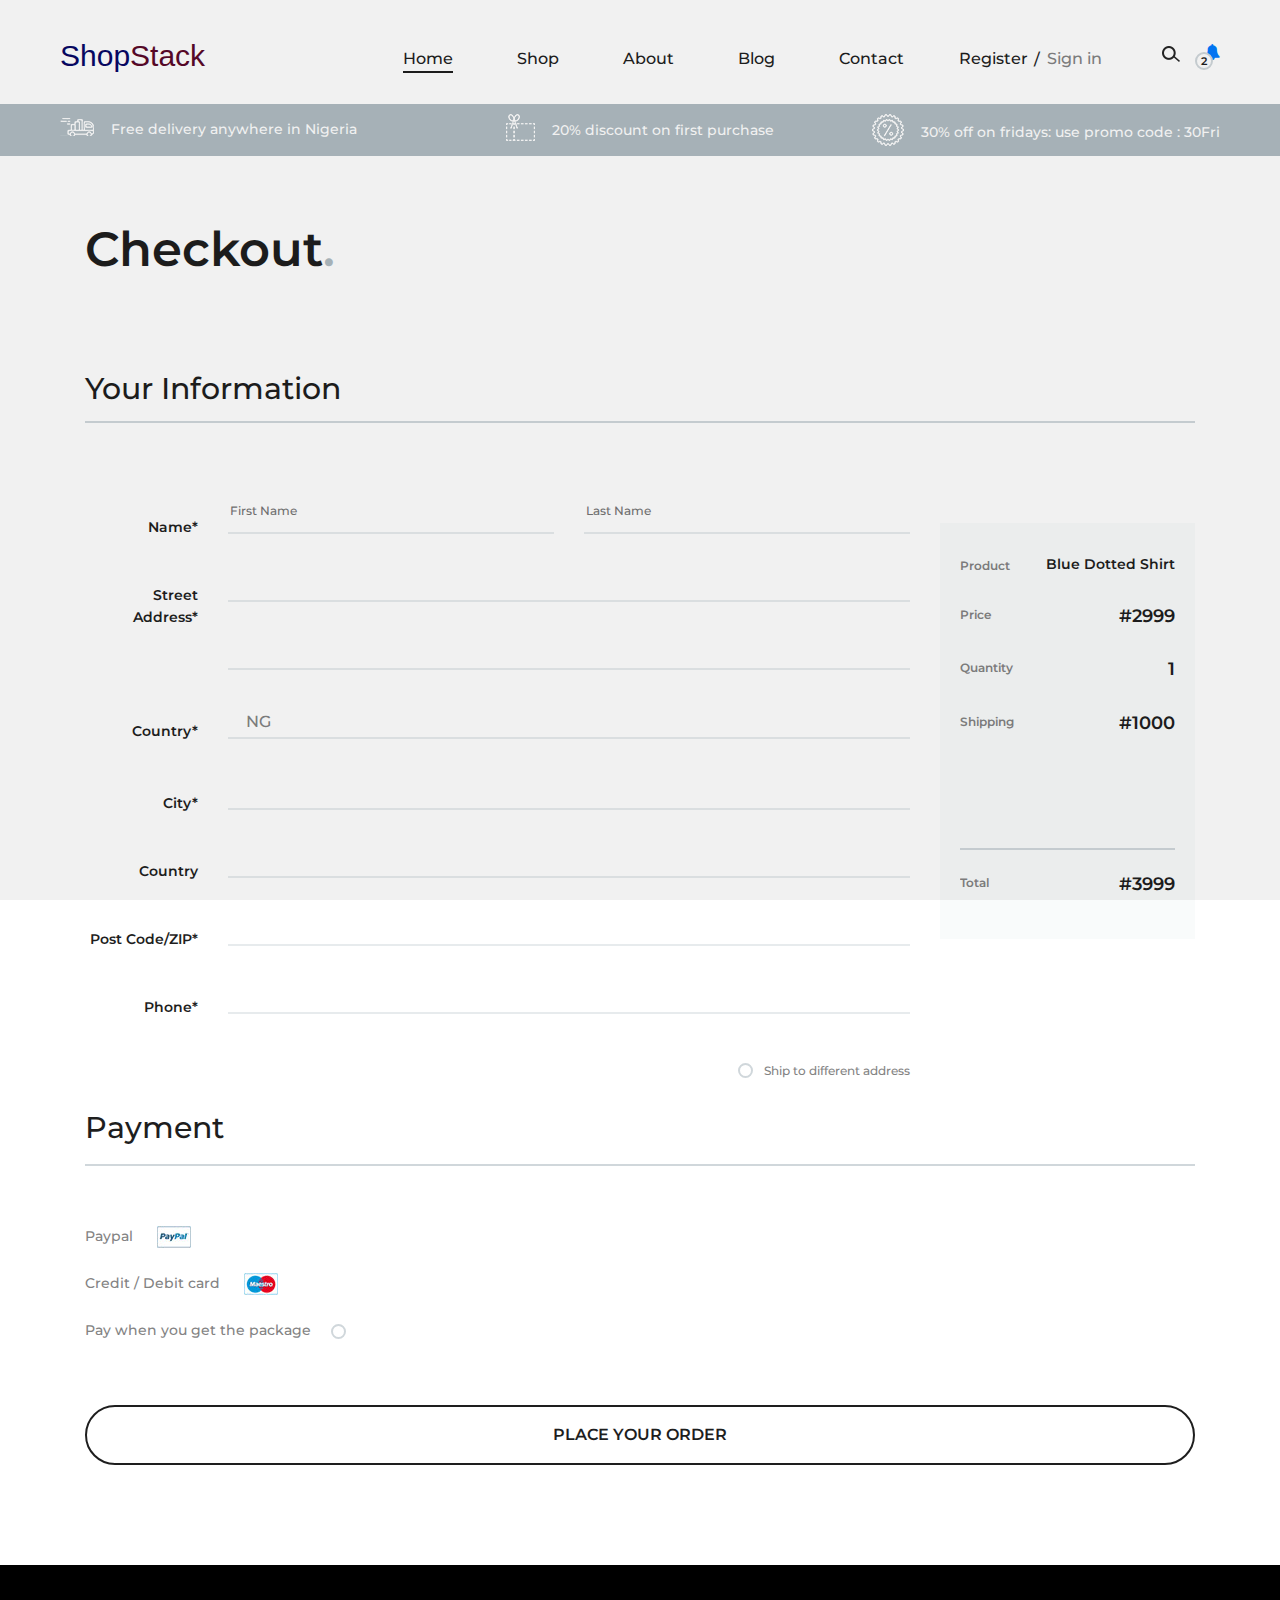
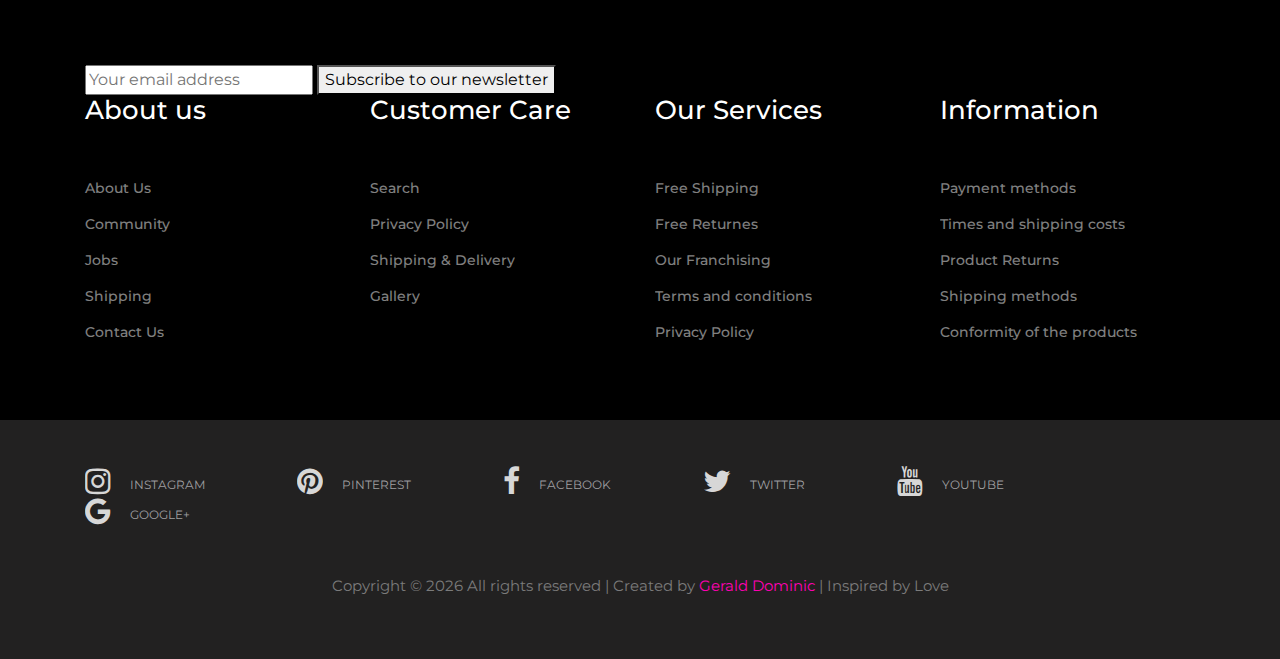
==== check-out.html @ eb24ac86 "initial commit" ====
<!DOCTYPE html>
<html lang="eng">
  <head>
    <meta charset="UTF-8" />
    <meta name="description" content="E-commerce Shopping Template" />
    <meta name="viewport" content="width=device-width, initial-scale=1.0" />
    <meta http-equiv="X-UA-Compatible" content="ie=edge" />
    <title>ShopStack</title>

    <!-- Google Font -->
    <link
      href="https://fonts.googleapis.com/css?family=Amatic+SC:400,700&display=swap"
      rel="stylesheet"
    />
    <link
      href="https://fonts.googleapis.com/css?family=Montserrat:100,200,300,400,500,600,700,800,900&display=swap"
      rel="stylesheet"
    />

    <!-- Css Styles -->
    <link rel="stylesheet" href="css/bootstrap.min.css" type="text/css" />
    <link rel="stylesheet" href="css/font-awesome.min.css" type="text/css" />
    <link rel="stylesheet" href="css/nice-select.css" type="text/css" />
    <link rel="stylesheet" href="css/owl.carousel.min.css" type="text/css" />
    <link rel="stylesheet" href="css/magnific-popup.css" type="text/css" />
    <link rel="stylesheet" href="css/slicknav.min.css" type="text/css" />
    <link rel="stylesheet" href="css/style.css" type="text/css" />
  </head>

  <body>
    <!-- Page Preloder -->
    <div id="preloder">
      <div class="loader"></div>
    </div>

    <!-- Search model -->
    <div class="search-model">
      <div class="h-100 d-flex align-items-center justify-content-center">
        <div class="search-close-switch">+</div>
        <form class="search-model-form">
          <input type="text" id="search-input" placeholder="Search here....." />
        </form>
      </div>
    </div>
    <!-- Search model end -->

    <!-- Header Section Begin -->
    <header class="header-section">
      <div class="container-fluid">
        <div class="inner-header">
          <div class="logo">
            <h3 class="brand-logo">
              <span id="shop">Shop</span><span id="stack">Stack</span>
            </h3>
          </div>
          <div class="header-right">
            <img src="img/icons/search.png" alt="" class="search-trigger" />
            <a href="#">
              <i class="fa fa-bell"></i>
              <span>2</span>
            </a>
          </div>
          <div class="user-access">
            <a href="#">Register</a>
            <a href="#" class="in">Sign in</a>
          </div>
          <nav class="main-menu mobile-menu">
            <ul>
              <li><a class="active" href="./index.html">Home</a></li>
              <li>
                <a href="./categories.html">Shop</a>
                <ul class="sub-menu">
                  <li><a href="product-page.html">Product Page</a></li>
                  <li><a href="./gallery.html">Gallery</a></li>
                  <li><a href="shopping-cart.html">Shopping Cart</a></li>
                  <li><a href="check-out.html">Check out</a></li>
                </ul>
              </li>
              <li><a href="./product-page.html">About</a></li>
              <li><a href="./check-out.html">Blog</a></li>
              <li><a href="./contact.html">Contact</a></li>
            </ul>
          </nav>
        </div>
      </div>
    </header>
    <!-- Header Info Begin -->
    <div class="header-info">
      <div class="container-fluid">
        <div class="row">
          <div class="col-md-4">
            <div class="header-item">
              <img src="img/icons/delivery.png" alt="" />
              <p>Free delivery anywhere in Nigeria</p>
            </div>
          </div>
          <div class="col-md-4 text-left text-lg-center">
            <div class="header-item">
              <img src="img/icons/voucher.png" alt="" />
              <p>20% discount on first purchase</p>
            </div>
          </div>
          <div class="col-md-4 text-left text-xl-right">
            <div class="header-item">
              <img src="img/icons/sales.png" alt="" />
              <p>30% off on fridays: use promo code : 30Fri</p>
            </div>
          </div>
        </div>
      </div>
    </div>
    <!-- Header Info End -->
    <!-- Header End -->

    <!-- Page Add Section Begin -->
    <section class="page-add">
        <div class="container">
            <div class="row">
                <div class="col-lg-4">
                    <div class="page-breadcrumb">
                        <h2>Checkout<span>.</span></h2>
                    </div>
                </div>
                <div class="col-lg-8">
                    <!-- img goes in here -->
                </div>
            </div>
        </div>
    </section>
    <!-- Page Add Section End -->

    <!-- Cart Total Page Begin -->
    <section class="cart-total-page spad">
        <div class="container">
            <form action="#" class="checkout-form">
                <div class="row">
                    <div class="col-lg-12">
                        <h3>Your Information</h3>
                    </div>
                    <div class="col-lg-9">
                        <div class="row">
                            <div class="col-lg-2">
                                <p class="in-name">Name*</p>
                            </div>
                            <div class="col-lg-5">
                                <input type="text" placeholder="First Name">
                            </div>
                            <div class="col-lg-5">
                                <input type="text" placeholder="Last Name">
                            </div>
                        </div>
                        <div class="row">
                            <div class="col-lg-2">
                                <p class="in-name">Street Address*</p>
                            </div>
                            <div class="col-lg-10">
                                <input type="text">
                                <input type="text">
                            </div>
                        </div>
                        <div class="row">
                            <div class="col-lg-2">
                                <p class="in-name">Country*</p>
                            </div>
                            <div class="col-lg-10">
                                <select class="cart-select country-usa">
                                    <option>NG</option>
                                </select>
                            </div>
                        </div>
                        <div class="row">
                            <div class="col-lg-2">
                                <p class="in-name">City*</p>
                            </div>
                            <div class="col-lg-10">
                                <input type="text">
                            </div>
                        </div>
                        <div class="row">
                            <div class="col-lg-2">
                                <p class="in-name">Country</p>
                            </div>
                            <div class="col-lg-10">
                                <input type="text">
                            </div>
                        </div>
                        <div class="row">
                            <div class="col-lg-2">
                                <p class="in-name">Post Code/ZIP*</p>
                            </div>
                            <div class="col-lg-10">
                                <input type="text">
                            </div>
                        </div>
                        <div class="row">
                            <div class="col-lg-2">
                                <p class="in-name">Phone*</p>
                            </div>
                            <div class="col-lg-10">
                                <input type="text">
                            </div>
                        </div>
                        <div class="row">
                            <div class="col-lg-12 text-right">
                                <div class="diff-addr">
                                    <input type="radio" id="one">
                                    <label for="one">Ship to different address</label>
                                </div>
                            </div>
                        </div>
                    </div>
                    <div class="col-lg-3">
                        <div class="order-table">
                            <div class="cart-item">
                                <span>Product</span>
                                <p class="product-name">Blue Dotted Shirt</p>
                            </div>
                            <div class="cart-item">
                                <span>Price</span>
                                <p>#2999</p>
                            </div>
                            <div class="cart-item">
                                <span>Quantity</span>
                                <p>1</p>
                            </div>
                            <div class="cart-item">
                                <span>Shipping</span>
                                <p>#1000</p>
                            </div>

                            <div class="cart-total">
                                <span>Total</span>
                                <p>#3999</p>
                            </div>
                        </div>
                    </div>
                </div>
                <div class="row">
                    <div class="col-lg-12">
                        <div class="payment-method">
                            <h3>Payment</h3>
                            <ul>
                                <li>Paypal <img src="img/paypal.jpg" alt=""></li>
                                <li>Credit / Debit card <img src="img/mastercard.jpg" alt=""></li>
                                <li>
                                    <label for="two">Pay when you get the package</label>
                                    <input type="radio" id="two">
                                </li>
                            </ul>
                            <button type="submit">Place your order</button>
                        </div>
                    </div>
                </div>
            </form>
        </div>
    </section>
    <!-- Cart Total Page End -->

    <!-- Footer Section Begin -->
    <footer class="footer-section spad">
        <div class="container">
          <div class="newslatter-form">
            <div class="row">
              <div class="col-lg-12">
                <form action="#">
                  <input type="text" placeholder="Your email address" />
                  <button type="submit">Subscribe to our newsletter</button>
                </form>
              </div>
            </div>
          </div>
          <div class="footer-widget">
            <div class="row">
              <div class="col-lg-3 col-sm-6">
                <div class="single-footer-widget">
                  <h4>About us</h4>
                  <ul>
                    <li>About Us</li>
                    <li>Community</li>
                    <li>Jobs</li>
                    <li>Shipping</li>
                    <li>Contact Us</li>
                  </ul>
                </div>
              </div>
              <div class="col-lg-3 col-sm-6">
                <div class="single-footer-widget">
                  <h4>Customer Care</h4>
                  <ul>
                    <li>Search</li>
                    <li>Privacy Policy</li>
                    <li>Shipping & Delivery</li>
                    <li>Gallery</li>
                  </ul>
                </div>
              </div>
              <div class="col-lg-3 col-sm-6">
                <div class="single-footer-widget">
                  <h4>Our Services</h4>
                  <ul>
                    <li>Free Shipping</li>
                    <li>Free Returnes</li>
                    <li>Our Franchising</li>
                    <li>Terms and conditions</li>
                    <li>Privacy Policy</li>
                  </ul>
                </div>
              </div>
              <div class="col-lg-3 col-sm-6">
                <div class="single-footer-widget">
                  <h4>Information</h4>
                  <ul>
                    <li>Payment methods</li>
                    <li>Times and shipping costs</li>
                    <li>Product Returns</li>
                    <li>Shipping methods</li>
                    <li>Conformity of the products</li>
                  </ul>
                </div>
              </div>
            </div>
          </div>
        </div>
        <div class="social-links-wrap">
          <div class="container">
            <div class="social-links">
              <a href="" class="instagram"
                ><i class="fa fa-instagram"></i><span>instagram</span></a
              >
              <a href="" class="pinterest"
                ><i class="fa fa-pinterest"></i><span>pinterest</span></a
              >
              <a href="" class="facebook"
                ><i class="fa fa-facebook"></i><span>facebook</span></a
              >
              <a href="" class="twitter"
                ><i class="fa fa-twitter"></i><span>twitter</span></a
              >
              <a href="" class="youtube"
                ><i class="fa fa-youtube"></i><span>youtube</span></a
              >
              <a href="" class="gmail"
                ><i class="fa fa-google"></i><span>google+</span></a
              >
            </div>
          </div>
  
          <div class="container text-center pt-5">
            <p>
              Copyright &copy;
              <script>
                document.write(new Date().getFullYear());
              </script>
              All rights reserved | Created by <a href="https://github.com/Totfulpanda" target="_blank" id="github-link"> Gerald Dominic</a> | Inspired by Love
            </p>
          </div>
        </div>
      </footer>
      <!-- Footer Section End -->
  
      <!-- Js Plugins -->
      <script src="js/jquery-3.3.1.min.js"></script>
      <script src="js/bootstrap.min.js"></script>
      <script src="js/jquery.magnific-popup.min.js"></script>
      <script src="js/jquery.slicknav.js"></script>
      <script src="js/owl.carousel.min.js"></script>
      <script src="js/jquery.nice-select.min.js"></script>
      <script src="js/mixitup.min.js"></script>
      <script src="js/main.js"></script>
    </body>
  </html>
---- css/nice-select.css ----
.nice-select {
  -webkit-tap-highlight-color: transparent;
  background-color: #fff;
  border-radius: 5px;
  border: solid 1px #e8e8e8;
  box-sizing: border-box;
  clear: both;
  cursor: pointer;
  display: block;
  float: left;
  font-family: inherit;
  font-size: 14px;
  font-weight: normal;
  height: 42px;
  line-height: 40px;
  outline: none;
  padding-left: 18px;
  padding-right: 30px;
  position: relative;
  text-align: left !important;
  -webkit-transition: all 0.2s ease-in-out;
  transition: all 0.2s ease-in-out;
  -webkit-user-select: none;
     -moz-user-select: none;
      -ms-user-select: none;
          user-select: none;
  white-space: nowrap;
  width: auto; }
  .nice-select:hover {
    border-color: #dbdbdb; }
  .nice-select:active, .nice-select.open, .nice-select:focus {
    border-color: #999; }
  .nice-select:after {
    border-bottom: 2px solid #999;
    border-right: 2px solid #999;
    content: '';
    display: block;
    height: 5px;
    margin-top: -4px;
    pointer-events: none;
    position: absolute;
    right: 12px;
    top: 50%;
    -webkit-transform-origin: 66% 66%;
        -ms-transform-origin: 66% 66%;
            transform-origin: 66% 66%;
    -webkit-transform: rotate(45deg);
        -ms-transform: rotate(45deg);
            transform: rotate(45deg);
    -webkit-transition: all 0.15s ease-in-out;
    transition: all 0.15s ease-in-out;
    width: 5px; }
  .nice-select.open:after {
    -webkit-transform: rotate(-135deg);
        -ms-transform: rotate(-135deg);
            transform: rotate(-135deg); }
  .nice-select.open .list {
    opacity: 1;
    pointer-events: auto;
    -webkit-transform: scale(1) translateY(0);
        -ms-transform: scale(1) translateY(0);
            transform: scale(1) translateY(0); }
  .nice-select.disabled {
    border-color: #ededed;
    color: #999;
    pointer-events: none; }
    .nice-select.disabled:after {
      border-color: #cccccc; }
  .nice-select.wide {
    width: 100%; }
    .nice-select.wide .list {
      left: 0 !important;
      right: 0 !important; }
  .nice-select.right {
    float: right; }
    .nice-select.right .list {
      left: auto;
      right: 0; }
  .nice-select.small {
    font-size: 12px;
    height: 36px;
    line-height: 34px; }
    .nice-select.small:after {
      height: 4px;
      width: 4px; }
    .nice-select.small .option {
      line-height: 34px;
      min-height: 34px; }
  .nice-select .list {
    background-color: #fff;
    border-radius: 5px;
    box-shadow: 0 0 0 1px rgba(68, 68, 68, 0.11);
    box-sizing: border-box;
    margin-top: 4px;
    opacity: 0;
    overflow: hidden;
    padding: 0;
    pointer-events: none;
    position: absolute;
    top: 100%;
    left: 0;
    -webkit-transform-origin: 50% 0;
        -ms-transform-origin: 50% 0;
            transform-origin: 50% 0;
    -webkit-transform: scale(0.75) translateY(-21px);
        -ms-transform: scale(0.75) translateY(-21px);
            transform: scale(0.75) translateY(-21px);
    -webkit-transition: all 0.2s cubic-bezier(0.5, 0, 0, 1.25), opacity 0.15s ease-out;
    transition: all 0.2s cubic-bezier(0.5, 0, 0, 1.25), opacity 0.15s ease-out;
    z-index: 9; }
    .nice-select .list:hover .option:not(:hover) {
      background-color: transparent !important; }
  .nice-select .option {
    cursor: pointer;
    font-weight: 400;
    line-height: 40px;
    list-style: none;
    min-height: 40px;
    outline: none;
    padding-left: 18px;
    padding-right: 29px;
    text-align: left;
    -webkit-transition: all 0.2s;
    transition: all 0.2s; }
    .nice-select .option:hover, .nice-select .option.focus, .nice-select .option.selected.focus {
      background-color: #f6f6f6; }
    .nice-select .option.selected {
      font-weight: bold; }
    .nice-select .option.disabled {
      background-color: transparent;
      color: #999;
      cursor: default; }

.no-csspointerevents .nice-select .list {
  display: none; }

.no-csspointerevents .nice-select.open .list {
  display: block; }
---- css/style.css ----
/******************************************************************
  Template Name: ShopStack
  Description: Shopstack ecommerce Html Template
  Author: Gerald Dominic
  Author URI: https://github.com/Totfulpanda
  Version: 1.0
******************************************************************/

html,
body {
  height: 100%;
  font-family: "Montserrat", sans-serif;
  -webkit-font-smoothing: antialiased;
  font-smoothing: antialiased;
  background: none;
}

h1,
h2,
h3,
h4,
h5,
h6 {
  margin: 0;
  color: #111111;
  font-weight: 500;
  font-family: "Montserrat", sans-serif;
}

h1 {
  font-size: 70px;
}

h2 {
  font-size: 36px;
}

h3 {
  font-size: 30px;
}

h4 {
  font-size: 24px;
}

h5 {
  font-size: 18px;
}

h6 {
  font-size: 16px;
}

p {
  font-size: 15px;
  color: #7b7b7b;
  font-weight: 400;
  line-height: 1.6;
  font-family: "Montserrat", sans-serif;
  margin: 0 0 15px 0;
}

img {
  max-width: 100%;
}

input:focus,
select:focus,
button:focus,
textarea:focus {
  outline: none;
}

.brand-logo {
  font-family: "Lucida Sans", "Lucida Sans Regular", "Lucida Grande",
    "Lucida Sans Unicode", Geneva, Verdana, sans-serif;
  font-style:inherit;
}

#shop {
  color: rgb(8, 8, 102);
}

#stack {
  color: rgb(90, 9, 42);
}

a:hover,
a:focus {
  text-decoration: none;
  outline: none;
  color: #fff;
}

ul,
ol {
  padding: 0;
  margin: 0;
}

@font-face {
  font-family: "FuturaBT-Book";
  src: url("../fonts/FuturaBT-Book.eot?#iefix") format("embedded-opentype"),
    url("../fonts/FuturaBT-Book.woff") format("woff"),
    url("../fonts/FuturaBT-Book.ttf") format("truetype"),
    url("../fonts/FuturaBT-Book.svg#FuturaBT-Book") format("svg");
  font-weight: normal;
  font-style: normal;
}

/*---------------------
  Helper CSS
-----------------------*/

.section-title h2 {
  color: #1e1e1e;
  font-size: 60px;
  font-weight: 700;
}

.set-bg {
  background-repeat: no-repeat;
  background-size: cover;
  background-position: top center;
}

.spad {
  padding-top: 100px;
  padding-bottom: 100px;
}


.text-white h1,
.text-white h2,
.text-white h3,
.text-white h4,
.text-white h5,
.text-white h6,
.text-white p,
.text-white span,
.text-white li,
.text-white a {
  color: #fff;
}

/* buttons */

.primary-btn {
  color: rgb(148, 13, 148);
  display: inline-block;
  font-size: 14px;
  font-weight: 600;
  padding: 16px 40px;
  border: 2px solid rgb(88, 4, 88);
  border-radius: 50px;
  text-transform: uppercase;
}

#features-container {
  background: whitesmoke;
}

.site-btn {
  color: #1e1e1e;
  display: inline-block;
  font-size: 14px;
  font-weight: 600;
  padding: 16px 40px;
  border: 2px solid #1e1e1e;
  border-radius: 50px;
  cursor: pointer;
  text-transform: uppercase;
}

/* Preloder */

#preloder {
  position: fixed;
  width: 100%;
  height: 100%;
  top: 0;
  left: 0;
  z-index: 999999;
  background: #000;
}

.loader {
  width: 40px;
  height: 40px;
  position: absolute;
  top: 50%;
  left: 50%;
  margin-top: -13px;
  margin-left: -13px;
  border-radius: 60px;
  animation: loader 0.8s linear infinite;
  -webkit-animation: loader 0.8s linear infinite;
}

@keyframes loader {
  0% {
    -webkit-transform: rotate(0deg);
    transform: rotate(0deg);
    border: 4px solid #f44336;
    border-left-color: transparent;
  }
  50% {
    -webkit-transform: rotate(180deg);
    transform: rotate(180deg);
    border: 4px solid #673ab7;
    border-left-color: transparent;
  }
  100% {
    -webkit-transform: rotate(360deg);
    transform: rotate(360deg);
    border: 4px solid #f44336;
    border-left-color: transparent;
  }
}

@-webkit-keyframes loader {
  0% {
    -webkit-transform: rotate(0deg);
    border: 4px solid #f44336;
    border-left-color: transparent;
  }
  50% {
    -webkit-transform: rotate(180deg);
    border: 4px solid #673ab7;
    border-left-color: transparent;
  }
  100% {
    -webkit-transform: rotate(360deg);
    border: 4px solid #f44336;
    border-left-color: transparent;
  }
}

.elements-section {
  padding-top: 100px;
}

.el-title {
  margin-bottom: 75px;
}

.element {
  margin-bottom: 100px;
}

.element:last-child {
  margin-bottom: 0;
}

/*---------------------
  Header
-----------------------*/

.header-section {
  height: 104px;
  padding-top: 38px;
  padding-bottom: 24px;
  padding-left: 45px;
  padding-right: 45px;
}

.inner-header .logo {
  float: left;
}

.inner-header .header-right {
  float: right;
  line-height: 30px;
}

.inner-header .header-right img {
  display: inline-block;
  margin-right: 20px;
  cursor: pointer;
}

.inner-header .header-right a {
  display: inline-block;
  position: relative;
}

.inner-header .header-right a img {
  margin-right: 0;
  margin-left: 4px;
}

.inner-header .header-right a span {
  font-size: 11px;
  color: #1e1e1e;
  width: 18px;
  height: 18px;
  border: 2px solid #d0d7db;
  background: #fff;
  display: inline-block;
  line-height: 15px;
  text-align: center;
  border-radius: 50%;
  font-weight: 600;
  position: absolute;
  left: -9px;
  top: 14px;
}

.inner-header .user-access {
  float: right;
  margin-right: 100px;
}

.inner-header .user-access a {
  color: #1e1e1e;
  font-size: 16px;
  display: inline-block;
  font-weight: 500;
  position: relative;
  line-height: 42px;
}

.inner-header .user-access a.in {
  color: #838383;
  margin-left: 15px;
  position: relative;
}

.inner-header .user-access a.in::before {
  position: absolute;
  left: -13px;
  top: 1px;
  color: #1e1e1e;
  content: "/";
}

.inner-header .main-menu {
  float: right;
  margin-right: 150px;
}

.inner-header .main-menu ul li {
  display: inline-block;
  margin-left: 60px;
  position: relative;
}

.inner-header .main-menu ul li a {
  color: #1e1e1e;
  font-size: 16px;
  display: inline-block;
  font-weight: 500;
  position: relative;
  line-height: 42px;
}

.inner-header .main-menu ul li a.active:after {
  opacity: 1;
}

.inner-header .main-menu ul li a:hover:after {
  opacity: 1;
}

.inner-header .main-menu ul li a:after {
  position: absolute;
  left: 0;
  bottom: 7px;
  width: 100%;
  height: 2px;
  background: #1e1e1e;
  content: "";
  opacity: 0;
  -webkit-transform: all 0.3s;
  -webkit-transition: all 0.3s;
  transition: all 0.3s;
}

.inner-header .main-menu ul li:hover .sub-menu {
  visibility: visible;
  opacity: 1;
  margin-top: 0;
}

.inner-header .main-menu ul li .sub-menu {
  position: absolute;
  list-style: none;
  width: 220px;
  left: 0;
  top: 100%;
  padding: 20px 0;
  visibility: hidden;
  opacity: 0;
  margin-top: 50px;
  background: #fff;
  z-index: 99;
  -webkit-transition: all 0.4s;
  transition: all 0.4s;
  -webkit-box-shadow: 2px 7px 20px rgba(0, 0, 0, 0.2);
  box-shadow: 2px 7px 20px rgba(0, 0, 0, 0.2);
}

.inner-header .main-menu ul li .sub-menu li {
  display: block;
  margin: 0;
}

.inner-header .main-menu ul li .sub-menu li a {
  display: block;
  color: #000;
  margin-right: 0;
  padding: 0px 20px;
  font-size: 14px;
  line-height: 2.3;
}

.inner-header .main-menu ul li .sub-menu li a:after {
  display: none;
}

.slicknav_menu {
  display: none;
}

/*---------------------
  Search Bar
-----------------------*/

.search-model {
  display: none;
  position: fixed;
  width: 100%;
  height: 100%;
  left: 0;
  top: 0;
  background: #000;
  z-index: 99999;
}

.search-model-form {
  padding: 0 15px;
}

.search-model-form input {
  width: 500px;
  font-size: 40px;
  border: none;
  border-bottom: 2px solid #333;
  background: none;
  color: #999;
}

.search-close-switch {
  position: absolute;
  width: 50px;
  height: 50px;
  background: #333;
  color: #fff;
  text-align: center;
  border-radius: 50%;
  padding-top: 6px;
  font-size: 26px;
  top: 30px;
  cursor: pointer;
  -webkit-transform: rotate(45deg);
  transform: rotate(45deg);
  font-weight: 300;
}

/*---------------------
  Header Info
-----------------------*/

.header-info {
  background: #b0bcc2;
  overflow: hidden;
  padding: 10px 45px;
}

.header-info .header-item {
  overflow: hidden;
}

.header-info .header-item img {
  display: inline-block;
  margin-right: 13px;
}

.header-info .header-item p {
  display: inline-block;
  line-height: 1;
  font-size: 14px;
  color: #fff;
  font-weight: 500;
  margin-bottom: 0;
  position: relative;
  top: 3px;
}

/*---------------------
  Hero Slider
-----------------------*/

.hero-items .owl-dots {
  position: absolute;
  left: 110px;
  bottom: 62px;
}

.hero-items .owl-dots button {
  display: inline-block;
  height: 11px;
  width: 11px;
  background: #969d9e;
  border-radius: 50%;
  margin-right: 9px;
}

.hero-items .owl-dots button.active {
  background: #1e1e1e;
}

.hero-items .owl-nav button[type="button"] {
  display: inline-block;
  height: 68px;
  width: 68px;
  background: #b0bcc2;
  font-size: 35px;
  color: #fff;
  border-radius: 50%;
  text-align: center;
  position: absolute;
  left: 60px;
  top: 345px;
}

.hero-items .owl-nav button[type="button"].owl-next {
  left: auto;
  right: 60px;
  display: none;
}

.single-slider-item {
  padding: 270px 0;
  text-align: center;
  height: 100%;
}

.single-slider-item h1 {
  color: #fff;
  font-size: 110px;
  font-weight: 700;
  line-height: 85px;
}

.single-slider-item h2 {
  color: #fff;
  font-size: 96px;
  font-weight: 400;
  margin-bottom: 28px;
}

.single-slider-item .primary-btn,
.single-slider-item h1,
.single-slider-item h2 {
  position: relative;
  top: 50px;
  opacity: 0;
}

.hero-items .owl-item.active .single-slider-item h1,
.hero-items .owl-item.active .single-slider-item h2,
.hero-items .owl-item.active .single-slider-item .primary-btn {
  top: 0;
  opacity: 1;
}

.hero-items .owl-item.active .single-slider-item h1 {
  -webkit-transition: all 0.5s ease 0.4s;
  transition: all 0.5s ease 0.4s;
}

.hero-items .owl-item.active .single-slider-item h2 {
  -webkit-transition: all 0.5s ease 0.6s;
  transition: all 0.5s ease 0.6s;
}

.hero-items .owl-item.active .single-slider-item .primary-btn {
  -webkit-transition: all 0.5s ease 0.8s;
  transition: all 0.5s ease 0.8s;
}

/*---------------------
  Features Section
-----------------------*/

.features-section {
  padding-bottom: 0;
}

.features-ads {
  padding-bottom: 67px;
}

.features-ads .single-features-ads {
  text-align: center;
  margin-bottom: 30px;
}

.features-ads .single-features-ads.first {
  margin-top: 39px;
}

.features-ads .single-features-ads.second {
  margin-top: 8px;
}

.features-ads .single-features-ads img {
  margin-bottom: 15px;
}

.features-ads .single-features-ads h4 {
  color: #1e1e1e;
  font-size: 22px;
  font-weight: 700;
  line-height: 50px;
}

.features-ads .single-features-ads p {
  color: #727272;
  font-size: 14px;
  line-height: 27px;
  font-weight: 500;
}

.features-box .single-box-item {
  position: relative;
  background: silver;

}

.features-box .single-box-item.first-box {
  margin-bottom: 35px;
}

.features-box .single-box-item.first-box .box-text {
  position: absolute;
  right: 60px;
  top: 106px;
}

.features-box .single-box-item.first-box .box-text .trend-alert {
  color: #1e1e1e;
  display: block;
  font-size: 22px;
  font-family: "FuturaBT-Book";
  letter-spacing: 2px;
  line-height: 45px;
  text-transform: uppercase;
  margin-bottom: 38px;
}

.features-box .single-box-item.first-box .box-text .primary-btn {
  border-color: #d0d7db;
  color: #1e1e1e;
}

.features-box .single-box-item.second-box {
  margin-bottom: 35px;
}

.features-box .single-box-item.second-box .box-text {
  position: absolute;
  left: 56px;
  top: 150px;
}

.features-box .single-box-item.second-box .box-text .trend-year {
  color: #fff;
  opacity: 1;
}

.features-box .single-box-item.second-box .box-text .trend-alert {
  color: #5b5b5b;
  display: inline-block;
  font-size: 16px;
  font-family: "FuturaBT-Book";
  text-transform: uppercase;
  letter-spacing: 4px;
  line-height: 45px;
}

.features-box .single-box-item.large-box .box-text {
  position: absolute;
  left: 125px;
  top: 60px;
}

.features-box .single-box-item.large-box .box-text .trend-year {
  color: #838383;
  opacity: 1;
}

.features-box .single-box-item.large-box .box-text h2 {
  font-size: 60px;
  font-weight: 700;
  line-height: 56px;
}

.features-box .single-box-item.large-box .box-text .trend-alert {
  color: #5b5b5b;
  display: inline-block;
  font-size: 22px;
  font-family: "FuturaBT-Book";
  letter-spacing: 2px;
  line-height: 36px;
  text-transform: uppercase;
}

.features-box .single-box-item img {
  min-width: 100%;
}

.features-box .single-box-item .box-text .trend-year {
  color: #1e1e1e;
  font-size: 22px;
  font-weight: 700;
  opacity: 0.32;
  display: inline-block;
}

.features-box .single-box-item .box-text h2 {
  color: #1e1e1e;
  font-size: 48px;
  font-weight: 600;
  line-height: 38px;
}

/*---------------------
  Latest Product
-----------------------*/

.latest-products {
  padding-top: 55px;
  padding-bottom: 65px;
}

#latest{
  color:rgb(216, 48, 76);
}

.product-filter {
  margin-bottom: 100px;
}

.product-filter .section-title {
  margin-bottom: 20px;
}

.product-filter .product-controls li {
  list-style: none;
  display: inline-block;
  color:black;
  font-size: 14px;
  margin-right: 42px;
  font-weight: 500;
  cursor: pointer;
}

.product-filter .product-controls li.mixitup-control-active {
  color: #1e1e1e;
}

.product-filter .product-controls li:hover {
  color: #1e1e1e;
}

.product-filter .product-controls li:last-child {
  margin-right: 0;
}

.single-product-item {
  margin-bottom: 30px;
  height:400px;
}


.single-product-item figure {
  margin-bottom: 40px;
  position: relative;
  overflow: hidden;
}

.single-product-item figure img {
  min-width: 100%;
  height:350px;
}

.single-product-item figure .p-status {
  position: absolute;
  left: 20px;
  top: 20px;
  padding: 5px 16px;
  font-size: 12px;
  background: #1e1e1e;
  color: #fff;
  border-radius: 50px;
}

.single-product-item figure .p-status.sale {
  background: #fe439f;
}

.single-product-item figure .p-status.popular {
  background: #075f92;
}

.single-product-item .product-text {
  text-align: center;
}

.single-product-item .product-text h6 {
  color: #727272;
  margin-bottom: 15px;
}

.single-product-item .product-text p {
  color: #1e1e1e;
  font-size: 18px;
  font-weight: 700;
  margin-bottom: 0;
}

/*---------------------
  Lookbok Section
-----------------------*/

.lookbok-left {
  padding-top: 105px;
}

.lookbok-left .section-title {
  margin-bottom: 30px;
}

.lookbok-left .section-title h2 {
  line-height: 50px;
}

.lookbok-left p {
  color: #787878;
  font-size: 14px;
  line-height: 27px;
  font-weight: 500;
  margin-bottom: 40px;
}

.lookbok-left .primary-btn.look-btn {
  background-color: #b0bcc2;
}

.lookbok-pic {
  position: relative;
}

.lookbok-pic img {
  min-width: 100%;
  height: 100%;
}

.lookbok-pic .pic-text {
  position: absolute;
  left: 0;
  right: 0;
  bottom: 0;
  text-align: center;
  font-size: 135px;
  color: #fff;
  font-weight: 600;
  line-height: 97px;
}

/*---------------------
  Logo Section
-----------------------*/

.logo-section {
  padding: 70px 120px;
}

.logo-section .logo-item img {
  height: 30px;
  width: 50px;
}

.logo-section .logo-item {
  display: -webkit-box;
  display: -ms-flexbox;
  display: flex;
  -webkit-box-align: center;
  -ms-flex-align: center;
  align-items: center;
  -webkit-box-pack: center;
  -ms-flex-pack: center;
  justify-content: center;
  height: 120px;
  -webkit-transition: 0.4s;
  transition: 0.4s;
  background: #fff;
}

.logo-section .logo-item:hover {
  opacity: 1;
}

.logo-section .owl-carousel .owl-item img {
  display: block;
  width: auto;
}

/*---------------------
  Footer
-----------------------*/

.footer-section {
  background: black;
  padding-bottom: 0;
}

.newsletter-form {
  margin-bottom: 90px;
}

.newsletter-form form {
  position: relative;
}

.newsletter-form form input {
  width: 100%;
  border: 2px solid #454747;
  border-radius: 50px;
  height: 53px;
  background: transparent;
  color: #535353;
  font-size: 14px;
  font-style: italic;
  font-weight: 600;
  padding-left: 30px;
  position: relative;
}

.newsletter-form form button {
  width: 310px;
  height: 53px;
  background: #b0bcc2;
  border: 2px solid #b0bcc2;
  color: #fff;
  cursor: pointer;
  text-transform: uppercase;
  font-size: 14px;
  font-weight: 600;
  border-radius: 50px;
  position: absolute;
  right: 0;
}

.footer-widget {
  margin-bottom: 40px;
}

.footer-widget .single-footer-widget {
  margin-bottom: 30px;
}

.footer-widget .single-footer-widget h4 {
  color: #fff;
  font-size: 26px;
  margin-bottom: 44px;
}

.footer-widget .single-footer-widget ul li {
  color: #fff;
  font-size: 14px;
  font-weight: 500;
  list-style: none;
  line-height: 36px;
  opacity: 0.5;
}

.social-links-wrap {
  background: #222121;
  padding: 46px 0;
}

.social-links a {
  margin-right: 88px;
  display: inline-block;
  justify-content: space-evenly;
}

.social-links a:last-child {
  margin-right: 0;
}

.social-links a i {
  font-size: 30px;
  color: #d7d7d7;
  float: left;
  margin-right: 19px;
  overflow: hidden;
  -webkit-transition: all 0.3s;
  transition: all 0.3s;
}

.social-links a span {
  display: inline-block;
  font-size: 12px;
  font-weight: 400;
  text-transform: uppercase;
  color: #9f9fa0;
  padding-top: 10px;
  -webkit-transition: all 0.3s;
  transition: all 0.3s;
}

.social-links a.instagram:hover i {
  color: #84832f;
}

.social-links a.google-plus:hover i {
  color: #e04b37;
}

.social-links a.twitter:hover i {
  color: #5abed6;
}

.social-links a.pinterest:hover i {
  color: #cd212d;
}

.social-links a.facebook:hover i {
  color: #39599f;
}

.social-links a.twitter:hover i {
  color: #5abed6;
}

.social-links a.youtube:hover i {
  color: #d12227;
}

.social-links a.gmail:hover i {
  color: #d12227;
}

.social-links a:hover span {
  color: #fff;
}

#github-link{
  color:rgb(255, 0, 179);

}

/*---------------------------- Other Pages Styles ----------------------------*/

/*---------------------
  Page Add
-----------------------*/

.page-add {
  padding-top: 31px;
  margin-bottom: 92px;
}

.page-add .page-breadcrumb {
  padding-top: 34px;
}

.page-add .page-breadcrumb h2 {
  color: #1e1e1e;
  font-size: 48px;
  font-weight: 600;
}

.page-add .page-breadcrumb h2 span {
  color: #b0bcc2;
}

.page-add .page-breadcrumb a {
  color: #838383;
  display: inline-block;
  font-size: 12px;
  font-weight: 600;
  margin-right: 6px;
  position: relative;
}

.page-add .page-breadcrumb a.active {
  color: #1e1e1e;
}

.page-add .page-breadcrumb a:last-child:after {
  display: none;
}

.page-add .page-breadcrumb a:after {
  position: absolute;
  top: 1px;
  right: -5px;
  content: "/";
}

/*---------------------
  Categories Page
-----------------------*/

.categories-controls {
  margin-bottom: 45px;
}

.categories-controls .categories-filter .cf-left {
  float: left;
}

.categories-controls .categories-filter .cf-left .nice-select {
  background-color: transparent;
  border-radius: 0;
  border: none;
  position: relative;
  padding-left: 0;
  font-size: 14px;
  font-weight: 500;
  color: #838383;
}

.categories-controls .categories-filter .cf-left .nice-select:before {
  position: absolute;
  left: 0;
  bottom: 8px;
  width: 100%;
  height: 2px;
  background: #838383;
  content: "";
}

.categories-controls .categories-filter .cf-left .nice-select:after {
  height: 9px;
  right: 2px;
  top: 46%;
  width: 9px;
}

.categories-controls .categories-filter .cf-left .nice-select .list {
  border-radius: 0;
  margin-top: -8px;
}

.categories-controls .categories-filter .cf-right {
  float: right;
  line-height: 30px;
}

.categories-controls .categories-filter .cf-right span {
  color: #838383;
  font-size: 12px;
  font-weight: 500;
  margin-right: 24px;
}

.categories-controls .categories-filter .cf-right a {
  color: #838383;
  display: inline-block;
  font-size: 12px;
  font-weight: 500;
  margin-right: 25px;
  position: relative;
}

.categories-controls .categories-filter .cf-right a.active:after {
  opacity: 1;
}

.categories-controls .categories-filter .cf-right a:after {
  position: absolute;
  left: 0;
  bottom: -2px;
  width: 10px;
  height: 2px;
  background: #000000;
  content: "";
  opacity: 0;
  -webkit-transition: all 0.3s;
  transition: all 0.3s;
}

.categories-controls .categories-filter .cf-right a:hover:after {
  opacity: 1;
}

.categories-controls .categories-filter .cf-right a:last-child {
  margin-right: 0;
}

.categories-page {
  padding-top: 0;
}

.categories-page .single-product-item figure {
  position: relative;
  z-index: 1;
}

.categories-page .single-product-item figure:hover:after {
  opacity: 0.48;
}

.categories-page .single-product-item figure:hover .hover-icon {
  opacity: 1;
  visibility: visible;
}

.categories-page .single-product-item figure:after {
  position: absolute;
  left: 0;
  top: 0;
  height: 100%;
  width: 100%;
  background: #000000;
  content: "";
  opacity: 0;
  -webkit-transition: all 0.3s;
  transition: all 0.3s;
}

.categories-page .single-product-item figure .p-status {
  z-index: 99;
}

.categories-page .single-product-item figure .hover-icon {
  position: absolute;
  left: 50%;
  top: 50%;
  -webkit-transform: translate(-19px, -22px);
  transform: translate(-19px, -22px);
  z-index: 99;
  opacity: 0;
  visibility: hidden;
  -webkit-transition: all 0.3s;
  transition: all 0.3s;
}

.categories-page .single-product-item .product-text {
  text-align: left;
  display: block;
}

.categories-page .single-product-item .product-text a {
  display: block;
}

.more-product {
  margin-top: 16px;
}

.more-product .primary-btn {
  color: #242424;
  border-color: #d0d7db;
  font-weight: 700;
}

.mfp-zoom-out-cur,
.mfp-zoom-out-cur .mfp-image-holder .mfp-close {
  cursor: pointer;
}

/*---------------------
  Product Page
-----------------------*/

.product-control {
  margin-bottom: 53px;
}

.product-control a {
  color: #838383;
  display: inline-block;
  font-size: 12px;
  font-weight: 600;
  margin-right: 25px;
}

.product-slider .owl-dots {
  position: absolute;
  width: 100%;
  bottom: 34px;
  text-align: center;
}

.product-slider .owl-dots button {
  display: -webkit-inline-box;
  display: -ms-inline-flexbox;
  display: inline-flex;
  height: 11px;
  width: 11px;
  background: #969d9e;
  border-radius: 50%;
  margin-right: 10px;
}

.product-slider .owl-dots button:last-child {
  margin-right: 0;
}

.product-slider .owl-dots button.active {
  background: #ffffff;
}

.product-img figure {
  margin: 0;
  position: relative;
}

.product-img figure img {
  min-width: 100%;
}

.product-img figure .p-status {
  position: absolute;
  left: 20px;
  top: 20px;
  padding: 3px 16px;
  font-size: 12px;
  background: #1e1e1e;
  color: #fff;
  border-radius: 50px;
}

.product-content {
  padding-top: 42px;
}

.product-content h2 {
  color: #1e1e1e;
  font-weight: 700;
  margin-bottom: 12px;
}

.product-content .pc-meta {
  margin-bottom: 35px;
}

.product-content .pc-meta h5 {
  color: #1e1e1e;
  font-weight: 700;
  margin-bottom: 18px;
}

.product-content .pc-meta .rating i {
  font-size: 20px;
  color: #ffd200;
  margin-right: 4px;
}

.product-content p {
  color: #838383;
  font-size: 14px;
  font-weight: 500;
  line-height: 30px;
  margin-bottom: 35px;
}

.product-content .tags {
  margin-bottom: 52px;
}

.product-content .tags li {
  color: #1e1e1e;
  font-size: 14px;
  font-weight: 600;
  line-height: 30px;
  list-style: none;
}

.product-content .tags li span {
  color: #838383;
}

.product-content .product-quantity {
  display: inline-block;
  margin-right: 10px;
}

.product-content .product-quantity .pro-qty {
  height: 56px;
  width: 173px;
  border: 2px solid #eef1f2;
  border-radius: 50px;
  text-align: center;
}

.product-content .product-quantity .pro-qty input {
  width: 50px;
  text-align: center;
  background: transparent;
  border: none;
  font-size: 18px;
  font-family: "Montserrat", sans-serif;
  font-weight: 700;
  height: 100%;
}

.product-content .product-quantity .pro-qty .qtybtn {
  color: #838383;
  cursor: pointer;
  font-size: 18px;
  font-family: "Montserrat", sans-serif;
  font-weight: 700;
  padding: 16px 0;
}

.product-content .pc-btn {
  border-color: #d0d7db;
  color: #4a4a4a;
}

.product-content .p-info {
  margin-top: 75px;
}

.product-content .p-info li {
  display: inline-block;
  list-style: none;
  color: #1e1e1e;
  font-size: 14px;
  font-weight: 600;
  margin-right: 28px;
  cursor: pointer;
}

/*---------------------
  Related Products
-----------------------*/

.related-product {
  padding-top: 95px;
  padding-bottom: 65px;
}

.related-product .section-title {
  margin-bottom: 60px;
}

/*---------------------
  Cart Page
-----------------------*/

.page-add.cart-page-add {
  margin-bottom: 34px;
}

.cart-table {
  margin-bottom: 28px;
}

.cart-table table {
  width: 100%;
}

.cart-table table thead {
  border-bottom: 2px solid #d0d7db;
}

.cart-table table thead tr th {
  color: #838383;
  font-size: 12px;
  font-weight: 500;
  padding: 16px 0;
}

.cart-table table tbody td {
  margin-top: 29px;
  padding-top: 29px;
}

.cart-table table .product-h {
  text-align: left;
}

.cart-table table .quan {
  padding-left: 30px;
}

.cart-table table .product-col {
  display: table;
}

.cart-table table .product-col img {
  max-width: 168px;
}

.cart-table table .product-col .p-title {
  display: table-cell;
  vertical-align: middle;
  padding-left: 30px;
  padding-right: 15px;
}

.cart-table table .product-col .p-title h5 {
  color: #1e1e1e;
  font-weight: 600;
}

.cart-table table .price-col {
  color: #1e1e1e;
  font-size: 18px;
  font-weight: 600;
  width: 14%;
  padding-right: 15px;
}

.cart-table table .quantity-col {
  width: 28%;
}

.cart-table table .quantity-col .pro-qty {
  height: 56px;
  width: 173px;
  border: 2px solid #eef1f2;
  border-radius: 50px;
  text-align: center;
}

.cart-table table .quantity-col .pro-qty input {
  width: 50px;
  text-align: center;
  background: transparent;
  border: none;
  font-size: 18px;
  font-family: "Montserrat", sans-serif;
  font-weight: 700;
  height: 100%;
}

.cart-table table .quantity-col .pro-qty .qtybtn {
  color: #838383;
  cursor: pointer;
  font-size: 18px;
  font-family: "Montserrat", sans-serif;
  font-weight: 700;
  padding: 16px 0;
}

.cart-table table .total {
  color: #1e1e1e;
  font-size: 18px;
  font-weight: 600;
  width: 16%;
}

.cart-table table .product-close {
  color: #1e1e1e;
  font-size: 18px;
  font-weight: 600;
  width: 6%;
  cursor: pointer;
}

.cart-btn {
  background: #f9fbfb;
  padding: 50px 0;
}

.cart-btn .coupon-input {
  padding-left: 35px;
}

.cart-btn .coupon-input input {
  height: 57px;
  width: 460px;
  border: none;
  border-bottom: 2px solid #d0d7db;
  background: transparent;
  color: #1e1e1e;
  font-size: 14px;
  font-weight: 500;
}

.cart-btn .coupon-input input::-webkit-input-placeholder {
  color: #1e1e1e;
  font-weight: 600;
  text-transform: uppercase;
}

.cart-btn .coupon-input input::-moz-placeholder {
  color: #1e1e1e;
  font-weight: 600;
  text-transform: uppercase;
}

.cart-btn .coupon-input input:-ms-input-placeholder {
  color: #1e1e1e;
  font-weight: 600;
  text-transform: uppercase;
}

.cart-btn .coupon-input input::-ms-input-placeholder {
  color: #1e1e1e;
  font-weight: 600;
  text-transform: uppercase;
}

.cart-btn .coupon-input input::placeholder {
  color: #1e1e1e;
  font-weight: 600;
  text-transform: uppercase;
}

.cart-btn .site-btn.clear-btn {
  color: #4a4a4a;
  border-color: #d0d7db;
  margin-right: 5px;
}

.cart-btn .site-btn.update-btn {
  margin-right: 35px;
}

.shopping-method {
  padding-top: 50px;
  padding-bottom: 100px;
}

.shipping-info {
  overflow: hidden;
  margin-bottom: 45px;
}

.shipping-info h5 {
  color: #1e1e1e;
  margin-bottom: 50px;
}

.shipping-info .cs-item {
  float: left;
  margin-right: 126px;
}

.shipping-info .cs-item.last {
  margin-right: 0;
}

.shipping-info .cs-item input[type="radio"] {
  visibility: hidden;
  position: absolute;
}

.shipping-info .cs-item label {
  color: #838383;
  font-size: 14px;
  font-weight: 600;
  text-transform: uppercase;
  padding-left: 26px;
  cursor: pointer;
  position: relative;
}

.shipping-info .cs-item label:after {
  position: absolute;
  left: 0;
  top: 3px;
  height: 15px;
  width: 15px;
  border: 2px solid #d0d7db;
  border-radius: 50%;
  content: "";
}

.shipping-info .cs-item label.active {
  color: #1e1e1e;
}

.shipping-info .cs-item label.active:after {
  border-color: #1e1e1e;
}

.shipping-info .cs-item label span {
  color: #838383;
  display: block;
  font-size: 12px;
  text-transform: none;
  margin-top: 9px;
  position: relative;
  cursor: text;
}

.shipping-info .cs-item label span:after {
  position: absolute;
  left: 0;
  bottom: 2px;
  width: 136px;
  border-bottom: 2px solid #d6d6d6;
  content: "";
}

.total-info .total-table {
  margin-bottom: 72px;
}

.total-info .total-table table {
  width: 100%;
}

.total-info .total-table table thead {
  border-top: 2px solid #d0d7db;
  border-bottom: 2px solid #d0d7db;
}

.total-info table tr th {
  color: #838383;
  font-size: 12px;
  font-weight: 500;
  padding: 16px 0;
}

.total-info table tr td {
  color: #1e1e1e;
  font-size: 18px;
  font-weight: 600;
  padding-top: 22px;
}

.total-info table tr .total {
  width: 26%;
}

.total-info table tr .total-cart {
  text-align: right;
  padding-right: 26px;
}

.total-info table tr .sub-total {
  padding-left: 8px;
}

.total-info table tr .shipping {
  padding-left: 12px;
}

.total-info table tr .total-cart-p {
  padding-right: 40px;
  text-align: right;
}

.total-info .primary-btn.chechout-btn {
  border-color: #1e1e1e;
  color: #1e1e1e;
}

/*---------------------
  Cart Total Page 
-----------------------*/

.cart-total-page {
  padding-top: 0;
}

.checkout-form h3 {
  color: #1e1e1e;
  margin-bottom: 75px;
  padding-bottom: 14px;
  border-bottom: 2px solid #d0d7db;
}

.checkout-form .in-name {
  color: #1e1e1e;
  font-size: 14px;
  font-weight: 600;
  text-align: right;
  margin: 0;
  margin-top: 18px;
}

.checkout-form input[type="text"] {
  width: 100%;
  border: 0;
  padding-bottom: 12px;
  border-bottom: 2px solid #e7ebed;
  color: #838383;
  font-size: 12px;
  font-weight: 500;
  margin-bottom: 32px;
}

.checkout-form .cart-select {
  margin-bottom: 35px;
}

.checkout-form .cart-select.country-usa {
  font-size: 16px;
  font-weight: 500;
}

.checkout-form .nice-select {
  border-radius: 0;
  border: none;
  font-size: 12px;
  color: #838383;
  height: 37px;
  width: 100%;
  border-bottom: 2px solid #e7ebed;
}

.checkout-form .nice-select:after {
  display: none;
}

.checkout-form .nice-select .list {
  margin-top: 3px;
  width: 100%;
  border-radius: 0;
}

.checkout-form .nice-select .option {
  color: #1e1e1e;
  font-weight: 600;
  font-size: 14px;
}

.checkout-form .diff-addr {
  margin-top: 12px;
}

.checkout-form .diff-addr input {
  width: auto;
  border: 0;
  padding-bottom: 0;
  border-bottom: none;
  margin-bottom: 0;
}

.checkout-form .diff-addr input[type="radio"] {
  position: absolute;
  visibility: hidden;
}

.checkout-form .diff-addr label {
  color: #838383;
  font-size: 12px;
  font-weight: 500;
  cursor: pointer;
  padding-left: 26px;
  position: relative;
}

.checkout-form .diff-addr label.active:after {
  border-color: #1e1e1e;
}

.checkout-form .diff-addr label:after {
  position: absolute;
  left: 0;
  top: 1px;
  height: 15px;
  width: 15px;
  border: 2px solid #d0d7db;
  border-radius: 50%;
  content: "";
}

.order-table {
  background: #f9fbfb;
  padding-top: 30px;
  padding-bottom: 40px;
  padding-left: 20px;
  padding-right: 20px;
  margin-top: 25px;
}

.order-table .cart-item {
  overflow: hidden;
  margin-bottom: 25px;
}

.order-table .cart-item span {
  display: inline-block;
  color: #838383;
  font-size: 12px;
  font-weight: 600;
}

.order-table .cart-item p {
  display: inline-block;
  float: right;
  color: #1e1e1e;
  font-size: 18px;
  font-weight: 600;
  margin: 0;
}

.order-table .cart-item p.product-name {
  font-size: 14px;
  font-weight: 600;
}

.order-table .cart-total {
  overflow: hidden;
  padding-top: 20px;
  border-top: 2px solid #d0d7db;
  margin-top: 110px;
}

.order-table .cart-total span {
  display: inline-block;
  color: #838383;
  font-size: 12px;
  font-weight: 600;
}

.order-table .cart-total p {
  display: inline-block;
  float: right;
  color: #1e1e1e;
  font-size: 18px;
  font-weight: 600;
  margin: 0;
}

.payment-method {
  padding-top: 22px;
}

.payment-method h3 {
  margin-bottom: 60px;
  padding-bottom: 18px;
}

.payment-method ul {
  margin-bottom: 56px;
}

.payment-method ul li {
  color: #838383;
  font-size: 14px;
  font-weight: 500;
  list-style: none;
  margin-bottom: 25px;
}

.payment-method ul li img {
  margin-left: 20px;
}

.payment-method ul li label {
  cursor: pointer;
  position: relative;
}

.payment-method ul li label.active:after {
  border-color: #1e1e1e;
}

.payment-method ul li label:after {
  position: absolute;
  right: -35px;
  top: 4px;
  height: 15px;
  width: 15px;
  border: 2px solid #d0d7db;
  border-radius: 50%;
  content: "";
}

.payment-method ul li input[type="radio"] {
  position: absolute;
  visibility: hidden;
}

.payment-method button {
  color: #1e1e1e;
  background: transparent;
  border: none;
  font-weight: 600;
  width: 100%;
  padding: 16px;
  border: 2px solid #1e1e1e;
  border-radius: 50px;
  cursor: pointer;
  text-transform: uppercase;
}

/*---------------------
  Cart Total Page 
-----------------------*/

.contact-section {
  padding-bottom: 94px;
}

.contact-form input {
  width: 100%;
  font-size: 12px;
  font-weight: 600;
  color: #838383;
  border: 0;
  padding-bottom: 14px;
  border-bottom: 2px solid #e7ebed;
  margin-bottom: 25px;
}

.contact-form textarea {
  width: 100%;
  border-bottom: 2px solid #e7ebed;
  font-size: 12px;
  font-weight: 600;
  color: #838383;
  border-left: 0;
  height: 215px;
  border-right: 0;
  border-top: 0;
  resize: none;
  margin-bottom: 40px;
}

.contact-form button {
  color: #1e1e1e;
  background: transparent;
  border: none;
  font-size: 14px;
  font-weight: 600;
  padding: 16px 50px;
  border: 2px solid #1e1e1e;
  border-radius: 50px;
  cursor: pointer;
  text-transform: uppercase;
}

.contact-widget .cw-item {
  margin-bottom: 50px;
}

.contact-widget .cw-item h5 {
  color: #1e1e1e;
  font-weight: 600;
  margin-bottom: 30px;
}

.contact-widget .cw-item ul li {
  color: #838383;
  font-size: 14px;
  font-weight: 500;
  list-style: none;
  line-height: 28px;
}

.map {
  padding-top: 100px;
}

.map iframe {
  width: 100%;
}

/* ---------------------------------- Responsive Media Styles ---------------------------------*/

@media only screen and (min-width: 1500px) and (max-width: 1920px) {
  .inner-header .user-access {
    float: right;
    margin-right: 200px;
  }
  .inner-header .main-menu {
    float: right;
    margin-right: 238px;
  }
}

@media only screen and (min-width: 1200px) and (max-width: 1340px) {
  .inner-header .user-access {
    margin-right: 60px;
  }
  .inner-header .main-menu {
    margin-right: 55px;
  }
}

/* Medium Device : 1280px */

@media only screen and (min-width: 992px) and (max-width: 1199px) {
  .inner-header .main-menu {
    margin-right: 70px;
  }
  .inner-header .main-menu ul li {
    margin-left: 45px;
  }
  .inner-header .user-access {
    display: none;
  }
  .header-info .shipping-chrg {
    margin-right: 10px;
  }
  .lookbok-left {
    padding-top: 0px;
  }
  .lookbok-pic .pic-text {
    font-size: 95px;
    line-height: 68px;
  }
  .social-links a {
    margin-right: 50px;
  }
  .product-content {
    padding-top: 20px;
  }
  .product-content .p-info {
    margin-top: 35px;
  }
  .cart-btn .site-btn.update-btn {
    margin-right: 0;
    padding: 16px 35px;
  }
  .header-info .shipping-chrg p {
    font-size: 13px;
  }
  .logo-section {
    padding: 70px 0;
  }
  .order-table .cart-item p.product-name {
    font-size: 12px;
    font-weight: 600;
    padding-top: 3px;
  }
}

/* Tablet Device : 768px */

@media only screen and (min-width: 768px) and (max-width: 991px) {
  .header-section {
    padding-left: 0;
    padding-right: 0;
  }
  .inner-header .main-menu {
    margin-right: 50px;
  }
  .inner-header .main-menu ul li {
    margin-left: 30px;
  }
  .header-info .shipping-chrg {
    float: none;
    margin-right: 0;
  }
  .header-info .student-disc {
    float: none;
  }
  .header-info .coupon-code {
    float: none;
  }
  .inner-header .user-access {
    display: none;
  }
  .page-add .page-breadcrumb {
    margin-bottom: 20px;
  }
  .lookbok-left {
    margin-bottom: 30px;
  }
  .checkout-form .in-name {
    text-align: left;
  }
  .social-links a {
    margin-right: 15px;
  }
  .social-links a i {
    margin-right: 10px;
  }
  .cart-btn {
    padding: 50px 30px;
  }
  .cart-btn .coupon-input {
    padding-left: 0;
    margin-bottom: 30px;
  }
  .cart-btn .coupon-input input {
    width: 100%;
  }
  .shipping-info .cs-item {
    margin-right: 15px;
  }
  .contact-form {
    margin-bottom: 40px;
  }
  .logo-section {
    padding: 70px 0;
  }
  .lookbok-left {
    padding-top: 0;
  }
}

/* Large Mobile : 480px */

@media only screen and (max-width: 767px) {
  .header-section {
    height: auto;
    padding-bottom: 0;
  }
  .inner-header {
    overflow: hidden;
  }
  .inner-header .user-access {
    margin-right: 10px;
  }
  .slicknav_menu {
    display: block;
    margin-top: 10px;
  }
  .inner-header .header-right {
    margin-right: 20px;
    margin-top: 4px;
  }
  .slicknav_nav ul {
    margin: 0 0 0 0;
  }
  .main-menu {
    display: none;
  }
  .header-section {
    overflow: hidden;
  }
  .single-slider-item h1 {
    font-size: 72px;
  }
  .single-slider-item h2 {
    font-size: 42px;
  }
  .lookbok-left {
    margin-bottom: 30px;
  }
  .contact-form {
    margin-bottom: 40px;
  }
  .newsletter-form form button {
    position: relative;
    margin-top: 15px;
    width: 100%;
  }
  .header-info .shipping-chrg {
    float: none;
    margin-right: 0;
  }
  .header-info .student-disc {
    float: none;
  }
  .header-info .coupon-code {
    float: none;
  }
  .hero-items .owl-nav button[type="button"] {
    left: 5px;
  }
  .social-links {
    text-align: center;
  }
  .social-links a {
    margin-right: 20px;
  }
  .social-links a i {
    margin-right: 0;
  }
  .social-links a span {
    display: none;
  }
  .lookbok-pic .pic-text {
    font-size: 115px;
    line-height: 82px;
  }
  .page-add .page-breadcrumb {
    margin-bottom: 20px;
  }
  .cart-table {
    overflow-y: auto;
  }
  .cart-btn {
    padding: 50px 30px;
  }
  .cart-btn .coupon-input {
    padding-left: 0;
    margin-bottom: 30px;
  }
  .cart-btn .coupon-input input {
    width: 100%;
  }
  .shipping-info .cs-item {
    margin-bottom: 15px;
  }
  .total-info .total-table {
    overflow-y: auto;
  }
  .checkout-form .in-name {
    text-align: left;
  }
  .logo-section {
    padding: 70px 0;
  }
  .lookbok-left {
    padding-top: 0;
  }
  .header-info .header-item {
    margin-bottom: 7px;
  }
  .search-model-form input {
    width: 100%;
  }
}

/* Small : 320px */

@media only screen and (max-width: 479px) {
  .header-section {
    padding-left: 0;
    padding-right: 0;
  }
  .inner-header .header-right {
    margin-right: 0;
  }
  .features-box .single-box-item.first-box .box-text {
    right: 9px;
    top: 7px;
  }
  .features-box .single-box-item .box-text h2 {
    font-size: 40px;
  }
  .features-box .single-box-item.first-box .box-text .trend-alert {
    margin-bottom: 7px;
  }
  .features-box .single-box-item.second-box .box-text {
    left: 20px;
    top: 56px;
  }
  .features-box .single-box-item.large-box .box-text {
    left: 20px;
    top: 28px;
  }
  .features-box .single-box-item.large-box .box-text h2 {
    font-size: 40px;
  }
  .product-filter .product-controls li {
    margin-bottom: 10px;
  }
  .section-title h2 {
    font-size: 36px;
  }
  .lookbok-pic img {
    height: auto;
  }
  .lookbok-pic .pic-text {
    font-size: 65px;
    line-height: 47px;
  }
  .social-links a {
    margin-right: 10px;
  }
  .product-content .product-quantity {
    margin-bottom: 15px;
  }
  .cart-btn .coupon-input input {
    width: 100%;
  }
  .cart-btn .site-btn.update-btn {
    margin-right: 0;
  }
  .cart-btn .site-btn.clear-btn {
    margin-bottom: 15px;
  }
  .header-info .header-item img {
    display: block;
  }
  .header-info {
    padding: 10px 0;
  }
}
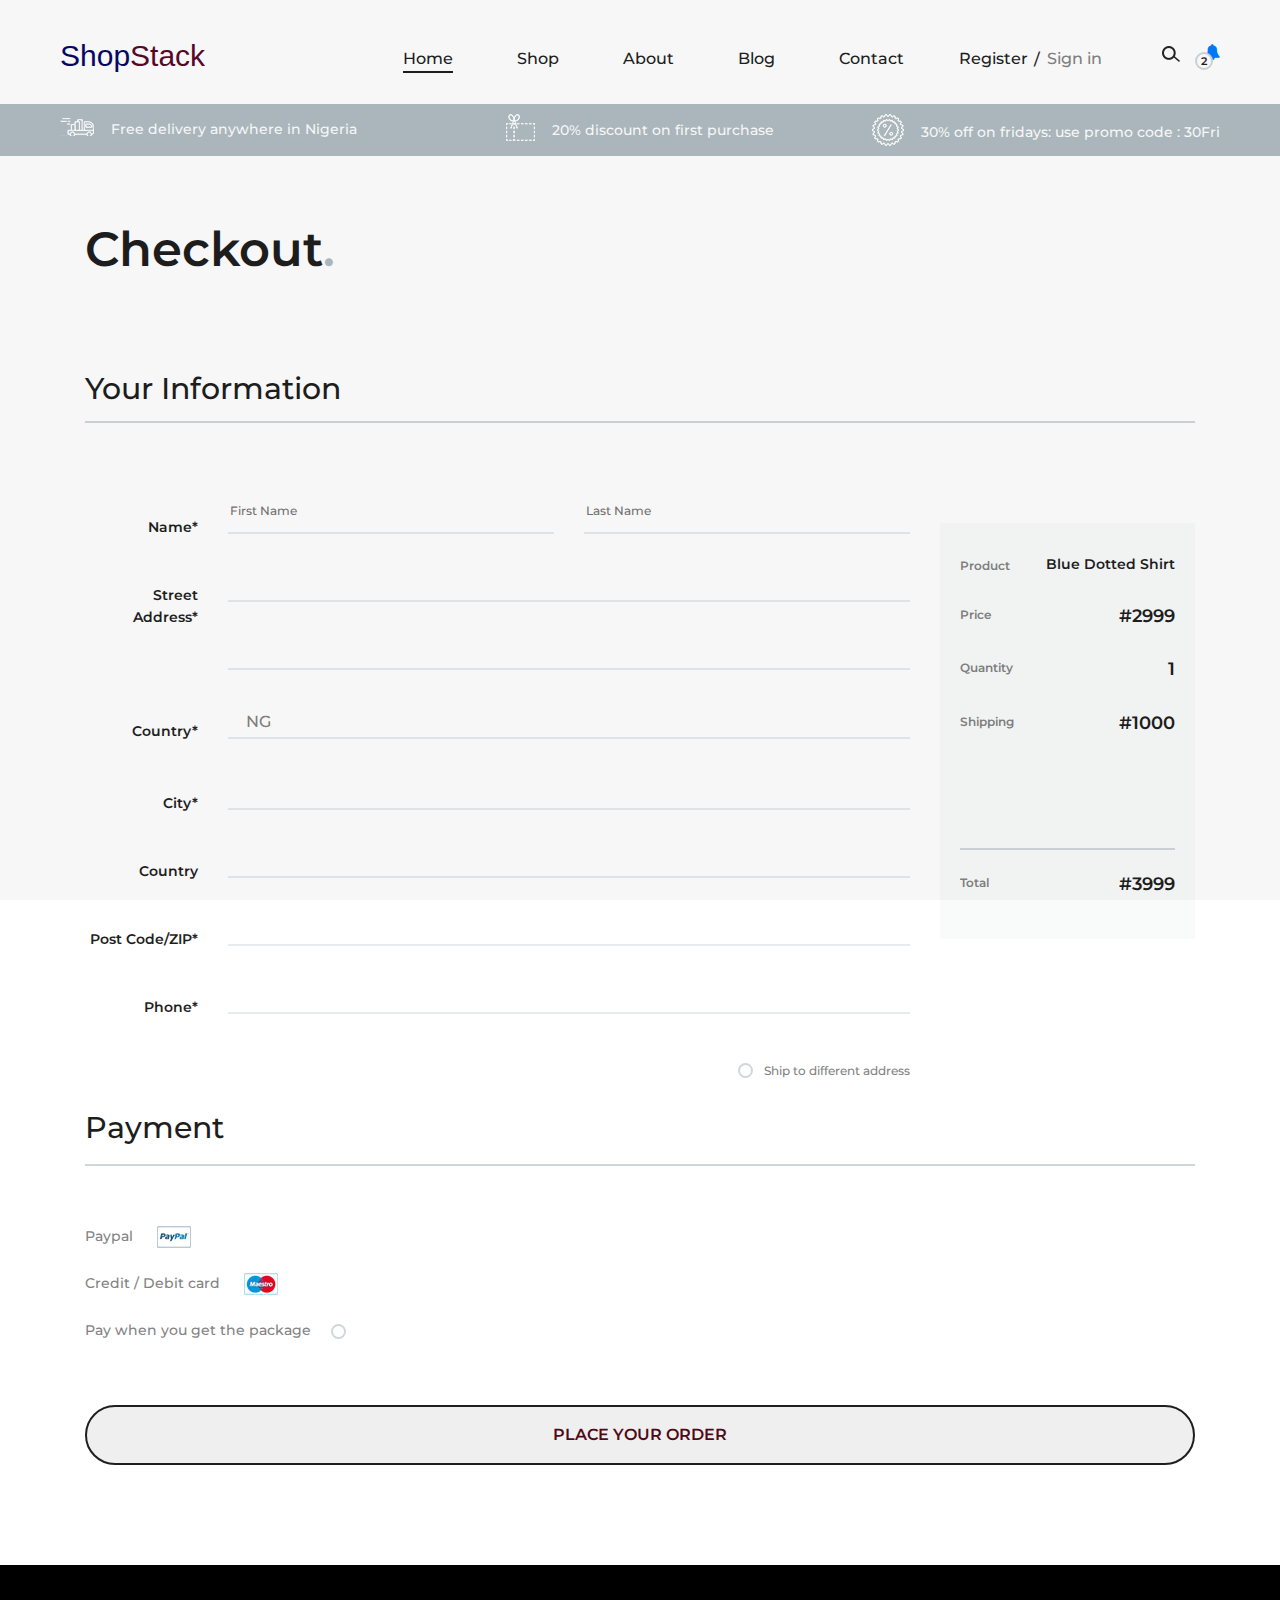
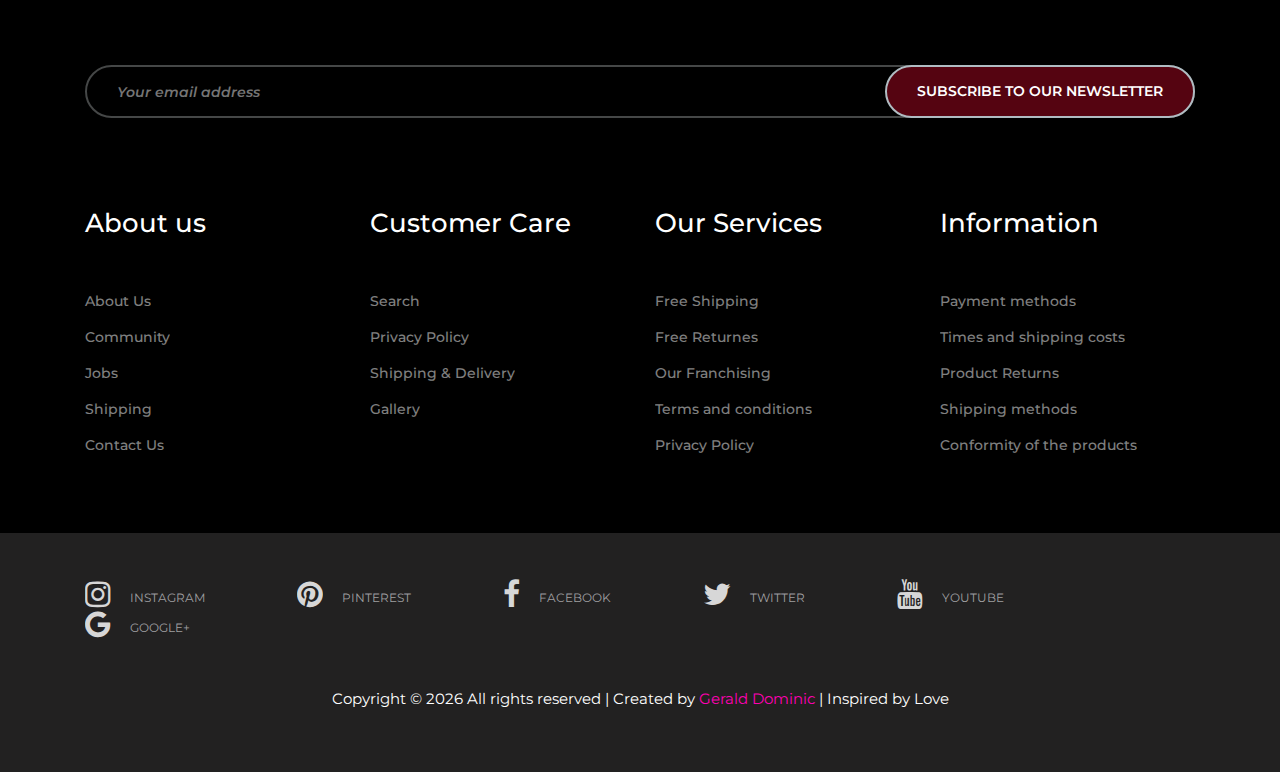
==== commit 2f2a07ff: "added scroll animation and few css" ====
--- a/check-out.html
+++ b/check-out.html
@@ -259,7 +259,7 @@
     <!-- Footer Section Begin -->
     <footer class="footer-section spad">
         <div class="container">
-          <div class="newslatter-form">
+          <div class="newsletter-form">
             <div class="row">
               <div class="col-lg-12">
                 <form action="#">
--- a/css/style.css
+++ b/css/style.css
@@ -53,7 +53,6 @@
 
 p {
   font-size: 15px;
-  color: #7b7b7b;
   font-weight: 400;
   line-height: 1.6;
   font-family: "Montserrat", sans-serif;
@@ -157,7 +156,15 @@
 }
 
 #features-container {
-  background: whitesmoke;
+  background: rgb(98, 153, 153);
+  padding:10px !important;
+  border-radius: 10px !important;
+
+}
+
+#support-icons{
+  padding-top:15px !important;
+
 }
 
 .site-btn {
@@ -627,7 +634,7 @@
 }
 
 .features-ads .single-features-ads p {
-  color: #727272;
+  color: white;
   font-size: 14px;
   line-height: 27px;
   font-weight: 500;
@@ -952,7 +959,7 @@
 .newsletter-form form button {
   width: 310px;
   height: 53px;
-  background: #b0bcc2;
+  background: rgb(85, 4, 17);
   border: 2px solid #b0bcc2;
   color: #fff;
   cursor: pointer;
@@ -1057,6 +1064,11 @@
 
 .social-links a:hover span {
   color: #fff;
+}
+
+.pt-5 p{
+  color:white;
+  
 }
 
 #github-link{
@@ -1979,8 +1991,8 @@
 }
 
 .payment-method button {
-  color: #1e1e1e;
-  background: transparent;
+  color: rgb(78, 11, 22);
+  /* background: transparent; */
   border: none;
   font-weight: 600;
   width: 100%;
